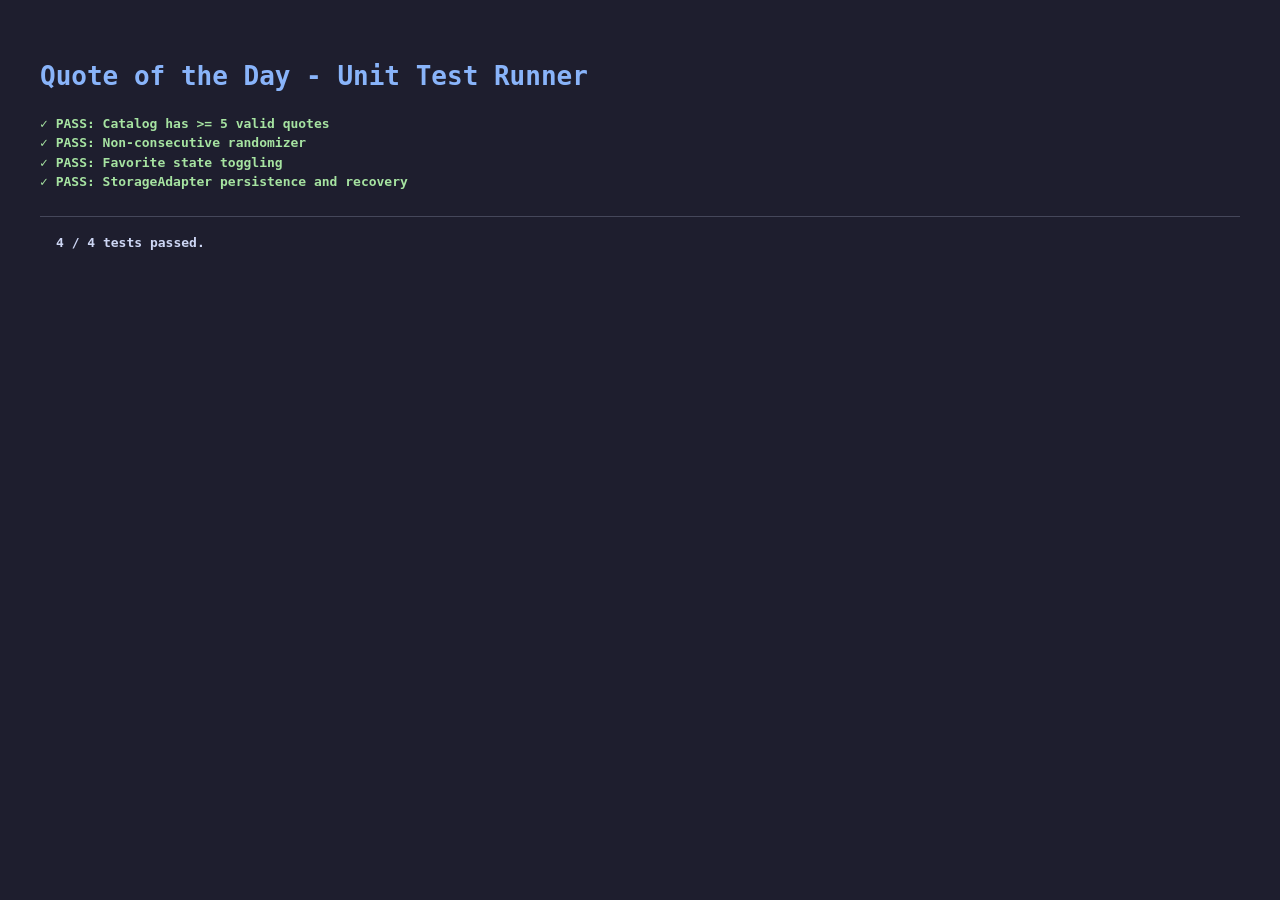
==== tests/test.html @ a9ebde88 "Implement round 1" ====
<!DOCTYPE html>
<html lang="en">
<head>
  <meta charset="UTF-8">
  <title>Unit Test Runner: Quote of the Day</title>
  <style>
    body { font-family: monospace; padding: 2rem; background: #1e1e2e; color: #cdd6f4; line-height: 1.5; }
    h1 { color: #89b4fa; }
    .pass { color: #a6e3a1; font-weight: bold; }
    .fail { color: #f38ba8; font-weight: bold; }
    .summary { margin-top: 1.5rem; padding: 1rem; border-top: 1px solid #45475a; }
  </style>
</head>
<body>
  <h1>Quote of the Day - Unit Test Runner</h1>
  <div id="results">Running tests...</div>

  <script src="../app.js"></script>
  <script>
    const resultsDiv = document.getElementById('results');
    const logs = [];
    let passed = 0;
    let total = 0;

    function assert(cond, msg) {
      if (!cond) throw new Error(msg || "Assertion failed");
    }

    function test(name, fn) {
      total++;
      try {
        fn();
        passed++;
        logs.push(`<div class="pass">&#x2713; PASS: ${name}</div>`);
      } catch (err) {
        logs.push(`<div class="fail">&#x2717; FAIL: ${name} - ${err.message}</div>`);
      }
    }

    // Run tests
    test("Catalog has >= 5 valid quotes", () => {
      assert(Array.isArray(DEFAULT_QUOTES), "Catalog is array");
      assert(DEFAULT_QUOTES.length >= 5, "At least 5 quotes");
      DEFAULT_QUOTES.forEach(q => {
        assert(q.id && q.text && q.author, "All fields present");
      });
    });

    test("Non-consecutive randomizer", () => {
      let current = DEFAULT_QUOTES[0];
      for (let i = 0; i < 50; i++) {
        const next = getRandomQuote(DEFAULT_QUOTES, current.id);
        assert(next.id !== current.id, "Never same consecutively");
        current = next;
      }
    });

    test("Favorite state toggling", () => {
      const set = new Set();
      const r1 = toggleFavoriteState(set, "q1");
      assert(r1.isFavorited === true && set.has("q1"), "Added");
      const r2 = toggleFavoriteState(set, "q1");
      assert(r2.isFavorited === false && !set.has("q1"), "Removed");
    });

    test("StorageAdapter persistence and recovery", () => {
      const adapter = createStorageAdapter(window.localStorage, "test_qotd_favs");
      adapter.saveFavorites(["q1", "q2"]);
      const favs = adapter.getFavorites();
      assert(favs.includes("q1") && favs.includes("q2"), "Favorites preserved");
      localStorage.removeItem("test_qotd_favs");
    });

    resultsDiv.innerHTML = logs.join('') + `
      <div class="summary">
        <strong>${passed} / ${total} tests passed.</strong>
      </div>
    `;
  </script>
</body>
</html>
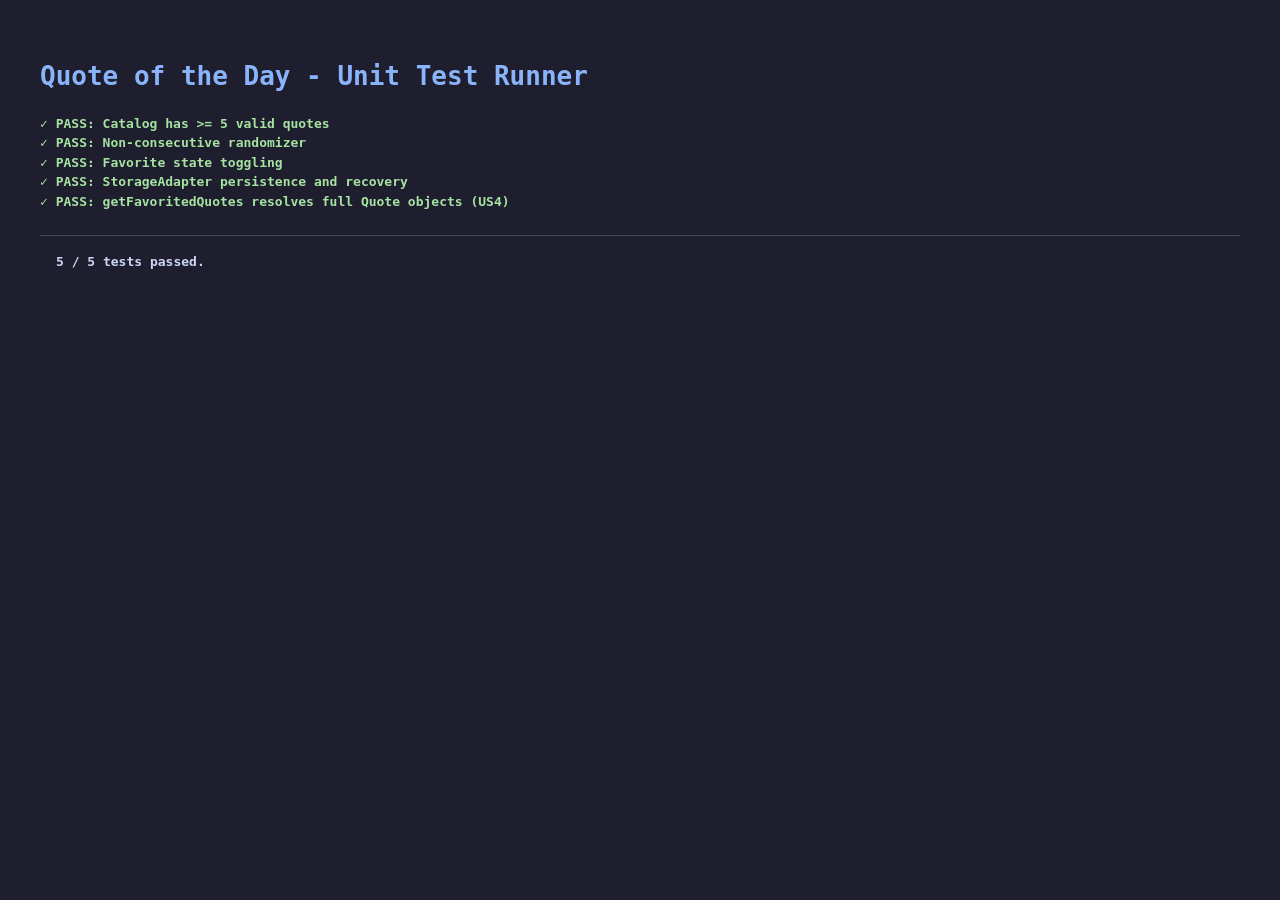
==== commit 691f3c4c: "Implement favorites list" ====
--- a/tests/test.html
+++ b/tests/test.html
@@ -71,6 +71,13 @@
       localStorage.removeItem("test_qotd_favs");
     });
 
+    test("getFavoritedQuotes resolves full Quote objects (US4)", () => {
+      const favs = new Set(["q1", "q2"]);
+      const resolved = getFavoritedQuotes(DEFAULT_QUOTES, favs);
+      assert(resolved.length === 2, "Resolves 2 quotes");
+      assert(resolved[0].text && resolved[0].author, "Quote text and author present");
+    });
+
     resultsDiv.innerHTML = logs.join('') + `
       <div class="summary">
         <strong>${passed} / ${total} tests passed.</strong>
@@ -79,4 +86,3 @@
   </script>
 </body>
 </html>
-
